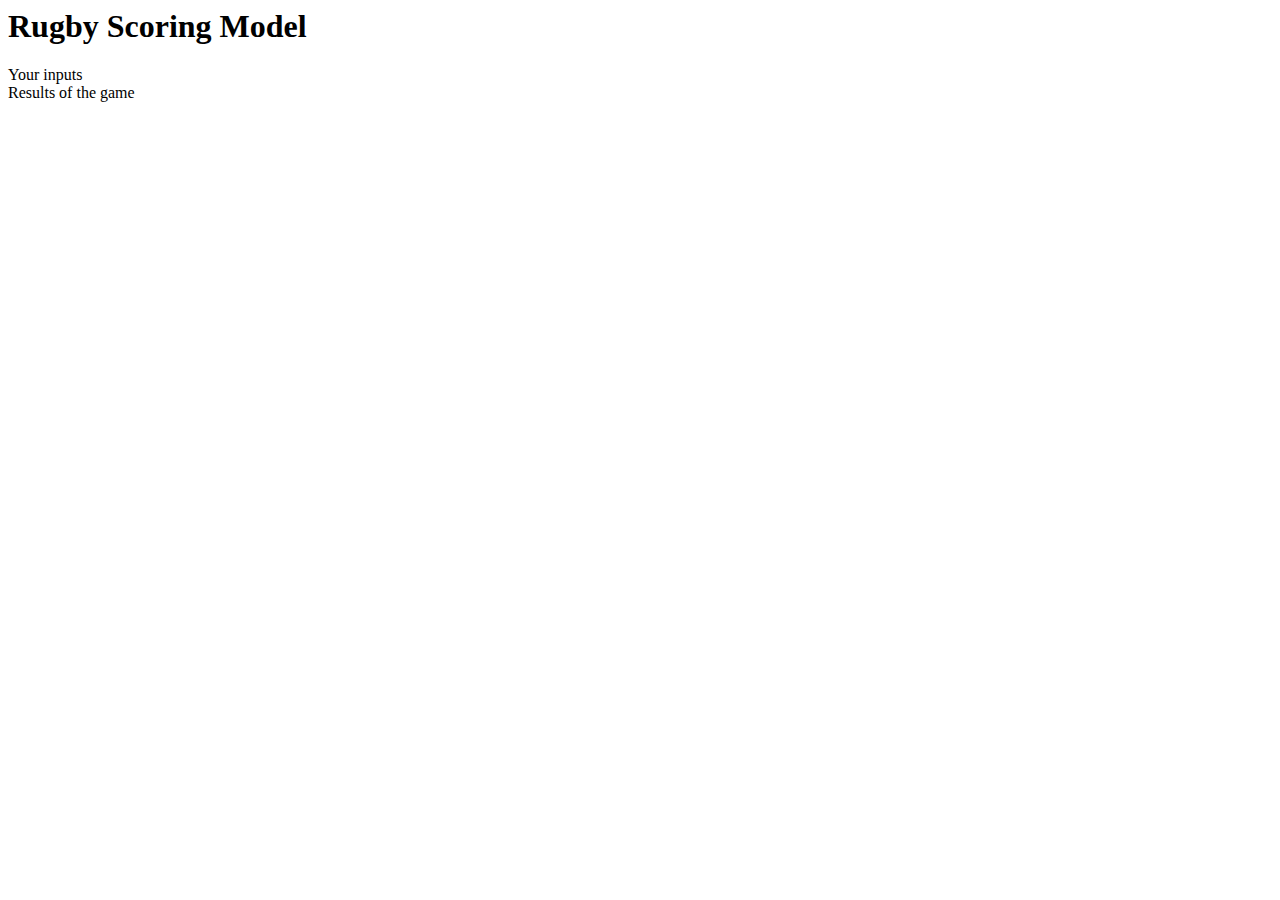
==== index.html @ 8a007363 "moving JS to separate file, and working on HTML strucure." ====
<DOCTYPE!>
	<html>
		<head>
			<title></title>
		</head>
		<body>
			<header>
				<h1>Rugby Scoring Model</h1>
			</header>
      <article>
        <section>Your inputs</section>
        <section>Results of the game</section>
      </article>
			<script src="script.js"></script>
		</body>
	</html>
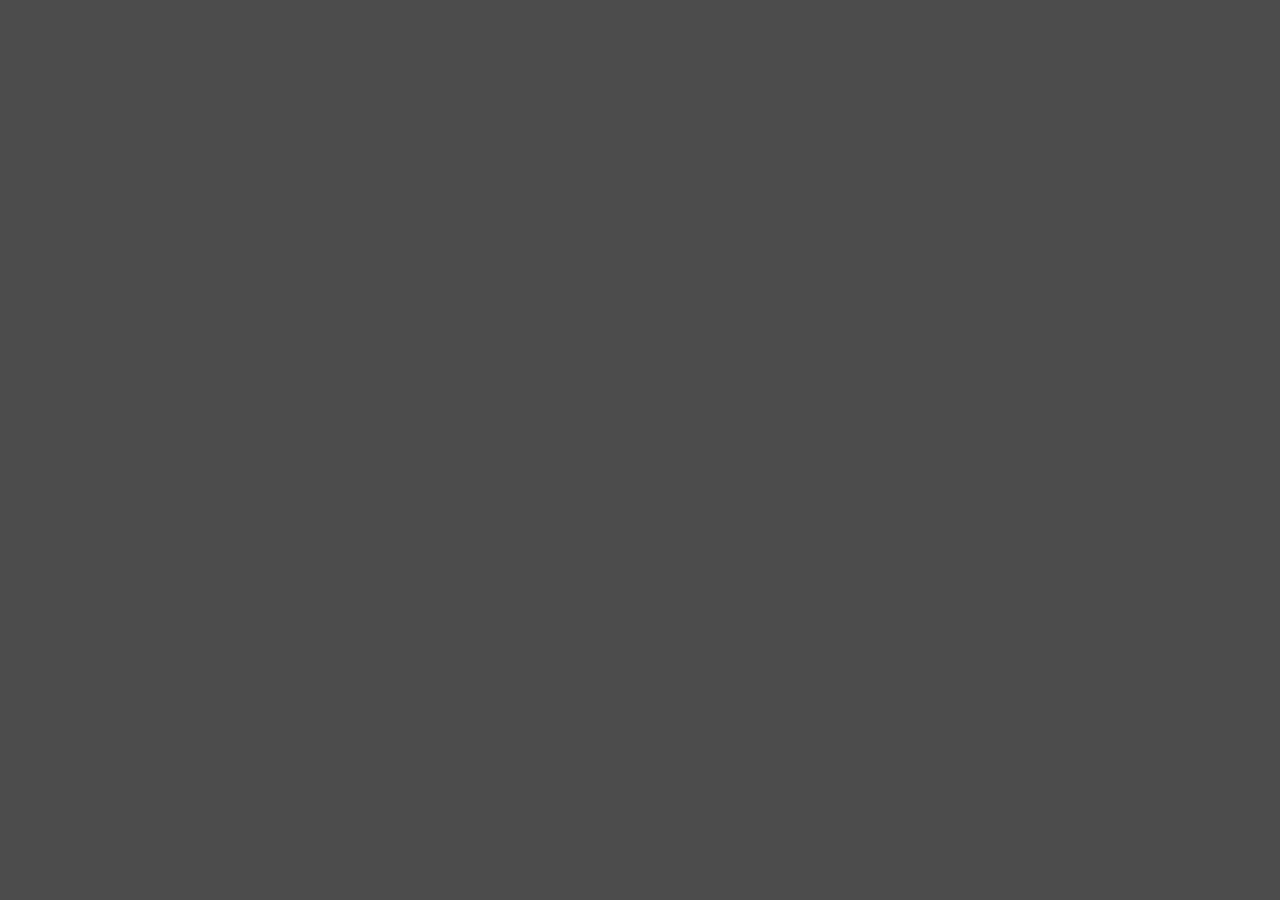
==== commit f18532bc: "adding framework HTML and Stylesheets." ====
--- a/index.html
+++ b/index.html
@@ -1,16 +1,22 @@
 <DOCTYPE!>
 	<html>
 		<head>
-			<title></title>
+			<title>Rugby Team Analysis</title>
+      <link rel="stylesheet" href="css/reset.css">
+      <link rel="stylesheet" href="css/layout.css">
+      <link rel="stylesheet" href="css/style.css">
 		</head>
 		<body>
 			<header>
-				<h1>Rugby Scoring Model</h1>
+				<h1></h1>
+        <nav></nav>
 			</header>
       <article>
-        <section>Your inputs</section>
-        <section>Results of the game</section>
+        <section>
+          <iframe width="560" height="315" src="//www.youtube.com/embed/S92KA3RKguU" frameborder="0" allowfullscreen></iframe>
+        </section>
+        <section></section>
       </article>
-			<script src="script.js"></script>
+      <footer></footer>
 		</body>
 	</html>--- a/css/layout.css
+++ b/css/layout.css
@@ -0,0 +1,446 @@
+/*
+  960 Grid System ~ Core CSS.
+  Learn more ~ http://960.gs/
+
+  Licensed under GPL and MIT.
+*/
+
+/*
+  Forces backgrounds to span full width,
+  even if there is horizontal scrolling.
+  Increase this if your layout is wider.
+
+  Note: IE6 works fine without this fix.
+*/
+
+body {
+  min-width: 960px;
+}
+
+/* Container
+----------------------------------------------------------------------------------------------------*/
+
+.container_16 {
+  margin-left: auto;
+  margin-right: auto;
+  width: 960px;
+}
+
+/* Grid >> Global
+----------------------------------------------------------------------------------------------------*/
+
+.grid_1,
+.grid_2,
+.grid_3,
+.grid_4,
+.grid_5,
+.grid_6,
+.grid_7,
+.grid_8,
+.grid_9,
+.grid_10,
+.grid_11,
+.grid_12,
+.grid_13,
+.grid_14,
+.grid_15,
+.grid_16 {
+  display: inline;
+  float: left;
+  margin-left: 10px;
+  margin-right: 10px;
+}
+
+.push_1, .pull_1,
+.push_2, .pull_2,
+.push_3, .pull_3,
+.push_4, .pull_4,
+.push_5, .pull_5,
+.push_6, .pull_6,
+.push_7, .pull_7,
+.push_8, .pull_8,
+.push_9, .pull_9,
+.push_10, .pull_10,
+.push_11, .pull_11,
+.push_12, .pull_12,
+.push_13, .pull_13,
+.push_14, .pull_14,
+.push_15, .pull_15,
+.push_16, .pull_16 {
+  position: relative;
+}
+
+/* Grid >> Children (Alpha ~ First, Omega ~ Last)
+----------------------------------------------------------------------------------------------------*/
+
+.alpha {
+  margin-left: 0;
+}
+
+.omega {
+  margin-right: 0;
+}
+
+/* Grid >> 16 Columns
+----------------------------------------------------------------------------------------------------*/
+
+.container_16 .grid_1 {
+  width: 40px;
+}
+
+.container_16 .grid_2 {
+  width: 100px;
+}
+
+.container_16 .grid_3 {
+  width: 160px;
+}
+
+.container_16 .grid_4 {
+  width: 220px;
+}
+
+.container_16 .grid_5 {
+  width: 280px;
+}
+
+.container_16 .grid_6 {
+  width: 340px;
+}
+
+.container_16 .grid_7 {
+  width: 400px;
+}
+
+.container_16 .grid_8 {
+  width: 460px;
+}
+
+.container_16 .grid_9 {
+  width: 520px;
+}
+
+.container_16 .grid_10 {
+  width: 580px;
+}
+
+.container_16 .grid_11 {
+  width: 640px;
+}
+
+.container_16 .grid_12 {
+  width: 700px;
+}
+
+.container_16 .grid_13 {
+  width: 760px;
+}
+
+.container_16 .grid_14 {
+  width: 820px;
+}
+
+.container_16 .grid_15 {
+  width: 880px;
+}
+
+.container_16 .grid_16 {
+  width: 940px;
+}
+
+/* Prefix Extra Space >> 16 Columns
+----------------------------------------------------------------------------------------------------*/
+
+.container_16 .prefix_1 {
+  padding-left: 60px;
+}
+
+.container_16 .prefix_2 {
+  padding-left: 120px;
+}
+
+.container_16 .prefix_3 {
+  padding-left: 180px;
+}
+
+.container_16 .prefix_4 {
+  padding-left: 240px;
+}
+
+.container_16 .prefix_5 {
+  padding-left: 300px;
+}
+
+.container_16 .prefix_6 {
+  padding-left: 360px;
+}
+
+.container_16 .prefix_7 {
+  padding-left: 420px;
+}
+
+.container_16 .prefix_8 {
+  padding-left: 480px;
+}
+
+.container_16 .prefix_9 {
+  padding-left: 540px;
+}
+
+.container_16 .prefix_10 {
+  padding-left: 600px;
+}
+
+.container_16 .prefix_11 {
+  padding-left: 660px;
+}
+
+.container_16 .prefix_12 {
+  padding-left: 720px;
+}
+
+.container_16 .prefix_13 {
+  padding-left: 780px;
+}
+
+.container_16 .prefix_14 {
+  padding-left: 840px;
+}
+
+.container_16 .prefix_15 {
+  padding-left: 900px;
+}
+
+/* Suffix Extra Space >> 16 Columns
+----------------------------------------------------------------------------------------------------*/
+
+.container_16 .suffix_1 {
+  padding-right: 60px;
+}
+
+.container_16 .suffix_2 {
+  padding-right: 120px;
+}
+
+.container_16 .suffix_3 {
+  padding-right: 180px;
+}
+
+.container_16 .suffix_4 {
+  padding-right: 240px;
+}
+
+.container_16 .suffix_5 {
+  padding-right: 300px;
+}
+
+.container_16 .suffix_6 {
+  padding-right: 360px;
+}
+
+.container_16 .suffix_7 {
+  padding-right: 420px;
+}
+
+.container_16 .suffix_8 {
+  padding-right: 480px;
+}
+
+.container_16 .suffix_9 {
+  padding-right: 540px;
+}
+
+.container_16 .suffix_10 {
+  padding-right: 600px;
+}
+
+.container_16 .suffix_11 {
+  padding-right: 660px;
+}
+
+.container_16 .suffix_12 {
+  padding-right: 720px;
+}
+
+.container_16 .suffix_13 {
+  padding-right: 780px;
+}
+
+.container_16 .suffix_14 {
+  padding-right: 840px;
+}
+
+.container_16 .suffix_15 {
+  padding-right: 900px;
+}
+
+/* Push Space >> 16 Columns
+----------------------------------------------------------------------------------------------------*/
+
+.container_16 .push_1 {
+  left: 60px;
+}
+
+.container_16 .push_2 {
+  left: 120px;
+}
+
+.container_16 .push_3 {
+  left: 180px;
+}
+
+.container_16 .push_4 {
+  left: 240px;
+}
+
+.container_16 .push_5 {
+  left: 300px;
+}
+
+.container_16 .push_6 {
+  left: 360px;
+}
+
+.container_16 .push_7 {
+  left: 420px;
+}
+
+.container_16 .push_8 {
+  left: 480px;
+}
+
+.container_16 .push_9 {
+  left: 540px;
+}
+
+.container_16 .push_10 {
+  left: 600px;
+}
+
+.container_16 .push_11 {
+  left: 660px;
+}
+
+.container_16 .push_12 {
+  left: 720px;
+}
+
+.container_16 .push_13 {
+  left: 780px;
+}
+
+.container_16 .push_14 {
+  left: 840px;
+}
+
+.container_16 .push_15 {
+  left: 900px;
+}
+
+/* Pull Space >> 16 Columns
+----------------------------------------------------------------------------------------------------*/
+
+.container_16 .pull_1 {
+  left: -60px;
+}
+
+.container_16 .pull_2 {
+  left: -120px;
+}
+
+.container_16 .pull_3 {
+  left: -180px;
+}
+
+.container_16 .pull_4 {
+  left: -240px;
+}
+
+.container_16 .pull_5 {
+  left: -300px;
+}
+
+.container_16 .pull_6 {
+  left: -360px;
+}
+
+.container_16 .pull_7 {
+  left: -420px;
+}
+
+.container_16 .pull_8 {
+  left: -480px;
+}
+
+.container_16 .pull_9 {
+  left: -540px;
+}
+
+.container_16 .pull_10 {
+  left: -600px;
+}
+
+.container_16 .pull_11 {
+  left: -660px;
+}
+
+.container_16 .pull_12 {
+  left: -720px;
+}
+
+.container_16 .pull_13 {
+  left: -780px;
+}
+
+.container_16 .pull_14 {
+  left: -840px;
+}
+
+.container_16 .pull_15 {
+  left: -900px;
+}
+
+/* `Clear Floated Elements
+----------------------------------------------------------------------------------------------------*/
+
+/* http://sonspring.com/journal/clearing-floats */
+
+.clear {
+  clear: both;
+  display: block;
+  overflow: hidden;
+  visibility: hidden;
+  width: 0;
+  height: 0;
+}
+
+/* http://www.yuiblog.com/blog/2010/09/27/clearfix-reloaded-overflowhidden-demystified */
+
+.clearfix:before,
+.clearfix:after,
+.container_16:before,
+.container_16:after {
+  content: '.';
+  display: block;
+  overflow: hidden;
+  visibility: hidden;
+  font-size: 0;
+  line-height: 0;
+  width: 0;
+  height: 0;
+}
+
+.clearfix:after,
+.container_16:after {
+  clear: both;
+}
+
+/*
+  The following zoom:1 rule is specifically for IE6 + IE7.
+  Move to separate stylesheet if invalid CSS is a problem.
+*/
+
+.clearfix,
+.container_16 {
+  zoom: 1;
+}--- a/css/style.css
+++ b/css/style.css
@@ -0,0 +1,3 @@
+html {
+  background-color: #4c4c4c;
+}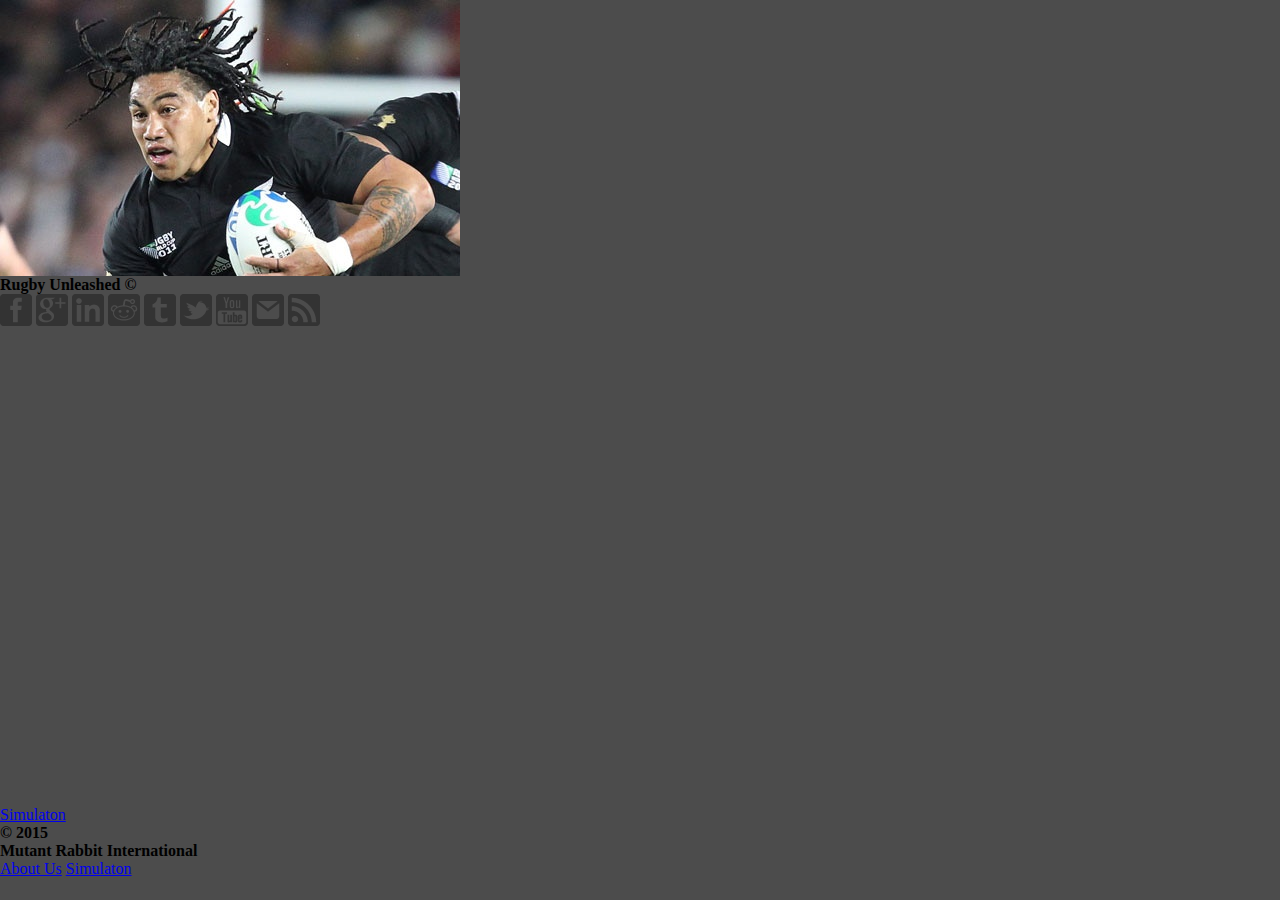
==== commit 6d63ced1: "updating current state of HTML and CSS. Framework almost complete for pages." ====
--- a/index.html
+++ b/index.html
@@ -8,15 +8,32 @@
 		</head>
 		<body>
 			<header>
-				<h1></h1>
-        <nav></nav>
+        <img src="images/Logo.jpg" alt="">
+				<h1>Rugby Unleashed &copy</h1>
+        <nav>
+          <img src="images/fb_1.png" alt="">
+          <img src="images/google_plus.png" alt="">
+          <img src="images/linkedin.png" alt="">
+          <img src="images/reddit.png" alt="">
+          <img src="images/tumblr.png" alt="">
+          <img src="images/twitter_1.png" alt="">
+          <img src="images/you_tube.png" alt="">
+          <img src="images/email.png" alt="">
+          <img src="images/rss.png" alt="">
+        </nav>
 			</header>
       <article>
         <section>
-          <iframe width="560" height="315" src="//www.youtube.com/embed/S92KA3RKguU" frameborder="0" allowfullscreen></iframe>
+          <iframe width="853" height="480" src="http://www.youtube.com/embed/S92KA3RKguU" frameborder="0" allowfullscreen></iframe>
         </section>
-        <section></section>
+        <section>
+          <a href="pages/simulation.html">Simulaton</a>
+        </section>
       </article>
-      <footer></footer>
+      <footer>
+        <h2>&copy 2015<br>Mutant Rabbit International</h2>
+        <a href="pages/about_us.html">About Us</a>
+        <a href="pages/simulation.html">Simulaton</a>
+      </footer>
 		</body>
 	</html>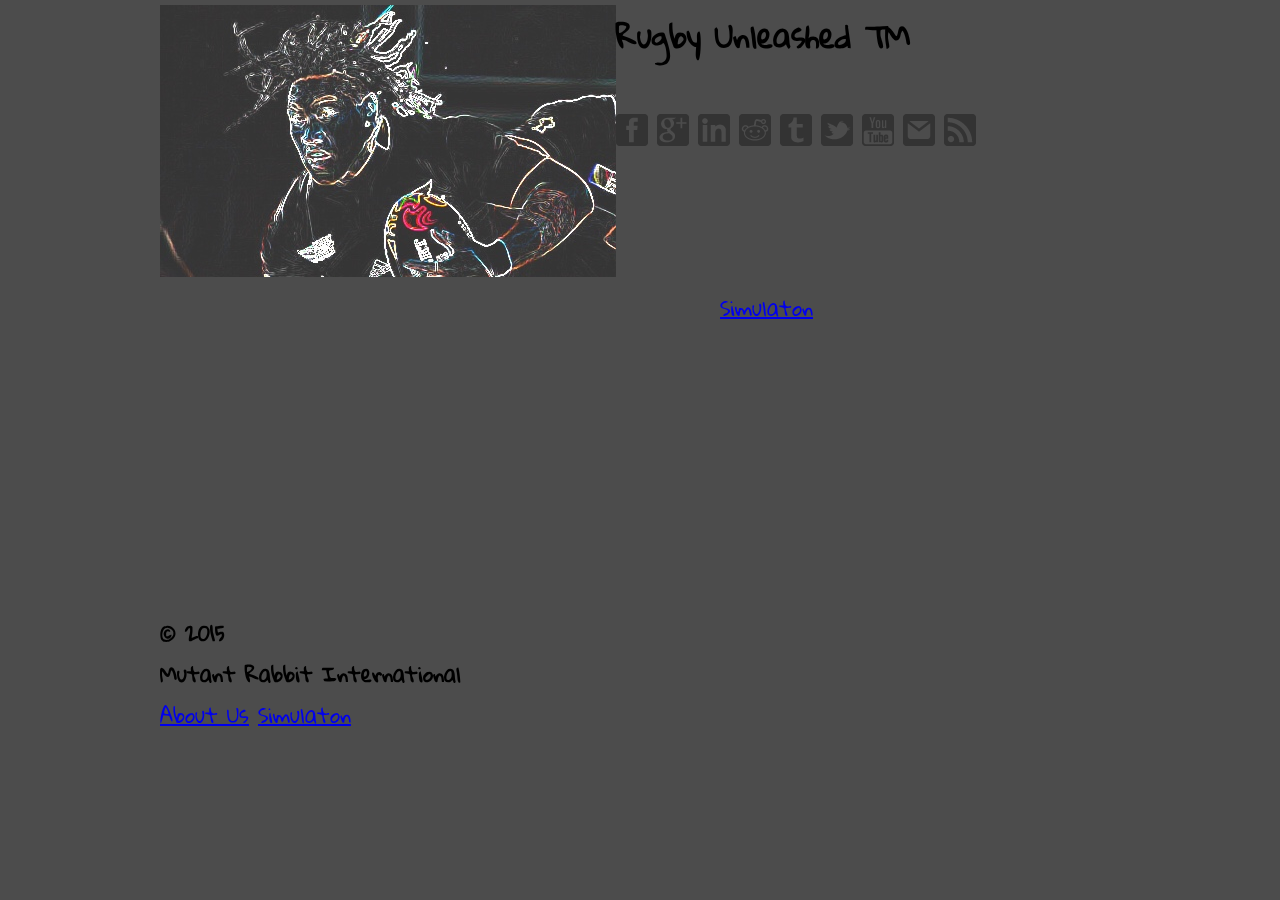
==== commit 6372e1a7: "adding style and formatting to pages." ====
--- a/index.html
+++ b/index.html
@@ -4,13 +4,14 @@
 			<title>Rugby Team Analysis</title>
       <link rel="stylesheet" href="css/reset.css">
       <link rel="stylesheet" href="css/layout.css">
+      <link href='http://fonts.googleapis.com/css?family=Gloria+Hallelujah' rel='stylesheet' type='text/css'>
       <link rel="stylesheet" href="css/style.css">
 		</head>
 		<body>
-			<header>
-        <img src="images/Logo.jpg" alt="">
-				<h1>Rugby Unleashed &copy</h1>
-        <nav>
+			<header class="container_16 std_padding">
+        <img class="left_media" src="images/Logo.jpg" alt="">
+				<h1 class>Rugby Unleashed &#8482</h1><br>
+        <nav class>
           <img src="images/fb_1.png" alt="">
           <img src="images/google_plus.png" alt="">
           <img src="images/linkedin.png" alt="">
@@ -22,15 +23,15 @@
           <img src="images/rss.png" alt="">
         </nav>
 			</header>
-      <article>
-        <section>
-          <iframe width="853" height="480" src="http://www.youtube.com/embed/S92KA3RKguU" frameborder="0" allowfullscreen></iframe>
+      <article class="container_16 std_padding">
+        <section class="left_media">
+          <iframe width="560" height="315" src="http://www.youtube.com/embed/S92KA3RKguU" frameborder="0" allowfullscreen></iframe>
         </section>
         <section>
           <a href="pages/simulation.html">Simulaton</a>
         </section>
       </article>
-      <footer>
+      <footer class="container_16 std_padding">
         <h2>&copy 2015<br>Mutant Rabbit International</h2>
         <a href="pages/about_us.html">About Us</a>
         <a href="pages/simulation.html">Simulaton</a>
--- a/css/style.css
+++ b/css/style.css
@@ -1,3 +1,18 @@
 html {
   background-color: #4c4c4c;
+  font-family: 'Gloria Hallelujah', cursive;
+  font-size: 20px;
+  /*text-decoration: none;*/
+}
+
+h1 {
+  font-size: 30px;
+}
+
+.left_media {
+  float: left;
+}
+
+.std_padding {
+  padding: 5px;
 }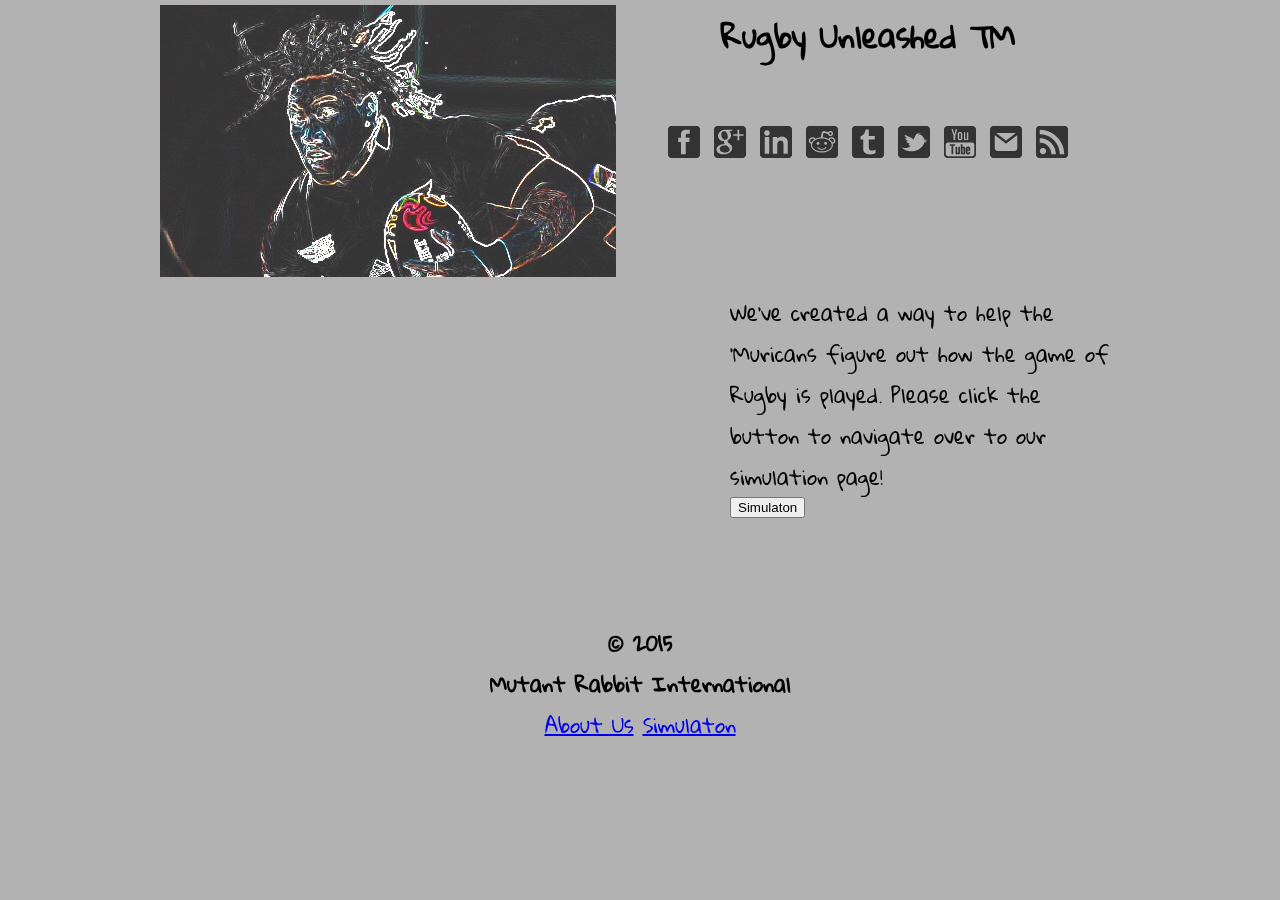
==== commit 79492400: "adding more stylesheet content." ====
--- a/index.html
+++ b/index.html
@@ -10,25 +10,26 @@
 		<body>
 			<header class="container_16 std_padding">
         <img class="left_media" src="images/Logo.jpg" alt="">
-				<h1 class>Rugby Unleashed &#8482</h1><br>
-        <nav class>
-          <img src="images/fb_1.png" alt="">
-          <img src="images/google_plus.png" alt="">
-          <img src="images/linkedin.png" alt="">
-          <img src="images/reddit.png" alt="">
-          <img src="images/tumblr.png" alt="">
-          <img src="images/twitter_1.png" alt="">
-          <img src="images/you_tube.png" alt="">
-          <img src="images/email.png" alt="">
-          <img src="images/rss.png" alt="">
+				<h1 class="title_text">Rugby Unleashed &#8482</h1><br>
+        <nav class="title_text">
+          <img src="images/fb_1.png" alt="Facebook">
+          <img src="images/google_plus.png" alt="Google Plus">
+          <img src="images/linkedin.png" alt="LinkedIn">
+          <img src="images/reddit.png" alt="Reddit">
+          <img src="images/tumblr.png" alt="Tubmlr">
+          <img src="images/twitter_1.png" alt="Twitter">
+          <img src="images/you_tube.png" alt="You Tube">
+          <img src="images/email.png" alt="Email">
+          <img src="images/rss.png" alt="RSS">
         </nav>
 			</header>
       <article class="container_16 std_padding">
-        <section class="left_media">
+        <section class="left_media std_padding">
           <iframe width="560" height="315" src="http://www.youtube.com/embed/S92KA3RKguU" frameborder="0" allowfullscreen></iframe>
         </section>
-        <section>
-          <a href="pages/simulation.html">Simulaton</a>
+        <section class="std_padding">
+          <p>We've created a way to help the 'Muricans figure out how the game of Rugby is played. Please click the button to navigate over to our simulation page!</p>
+          <button href="pages/simulation.html">Simulaton</button>
         </section>
       </article>
       <footer class="container_16 std_padding">
--- a/css/style.css
+++ b/css/style.css
@@ -1,12 +1,17 @@
 html {
-  background-color: #4c4c4c;
+  background-color: #b2b2b2;
   font-family: 'Gloria Hallelujah', cursive;
   font-size: 20px;
   /*text-decoration: none;*/
 }
 
-h1 {
+.title_text {
   font-size: 30px;
+  text-align: center;
+}
+
+.about_us {
+  text-align: center;
 }
 
 .left_media {
@@ -15,4 +20,8 @@
 
 .std_padding {
   padding: 5px;
+}
+
+footer {
+  text-align: center;
 }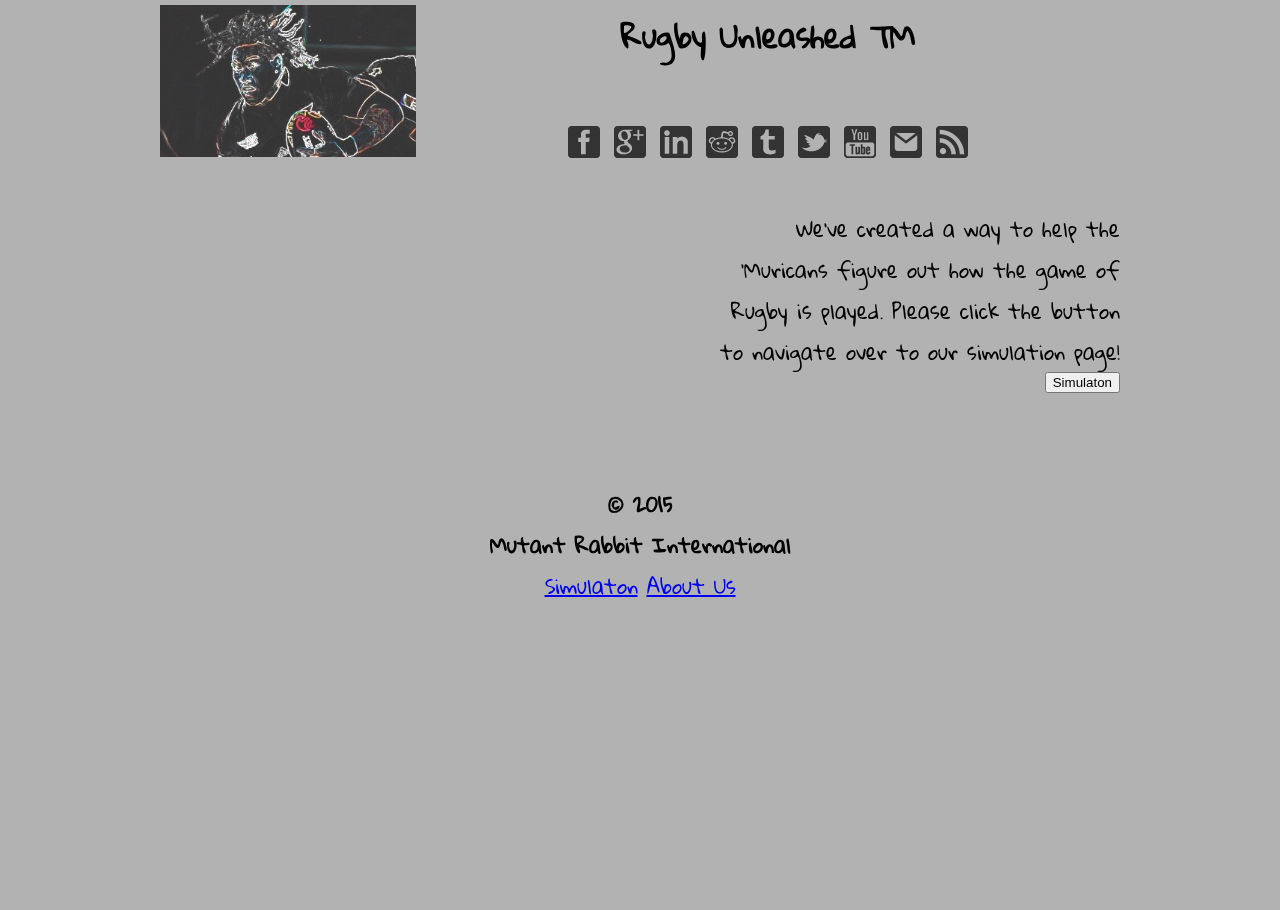
==== commit b6b15b71: "Working code, and functional style;" ====
--- a/index.html
+++ b/index.html
@@ -8,10 +8,10 @@
       <link rel="stylesheet" href="css/style.css">
 		</head>
 		<body>
-			<header class="container_16 std_padding">
-        <img class="left_media" src="images/Logo.jpg" alt="">
+			<header class="container_16">
+        <img class="left_media logo" src="images/Logo.jpg" alt="">
 				<h1 class="title_text">Rugby Unleashed &#8482</h1><br>
-        <nav class="title_text">
+        <nav class="title_text socialMed">
           <img src="images/fb_1.png" alt="Facebook">
           <img src="images/google_plus.png" alt="Google Plus">
           <img src="images/linkedin.png" alt="LinkedIn">
@@ -23,19 +23,19 @@
           <img src="images/rss.png" alt="RSS">
         </nav>
 			</header>
-      <article class="container_16 std_padding">
-        <section class="left_media std_padding">
+      <article class="container_16">
+        <section class="left_media">
           <iframe width="560" height="315" src="http://www.youtube.com/embed/S92KA3RKguU" frameborder="0" allowfullscreen></iframe>
         </section>
-        <section class="std_padding">
+        <section class="align">
           <p>We've created a way to help the 'Muricans figure out how the game of Rugby is played. Please click the button to navigate over to our simulation page!</p>
-          <button href="pages/simulation.html">Simulaton</button>
+          <a href="pages/simulation.html"><button>Simulaton</button></a>
         </section>
       </article>
-      <footer class="container_16 std_padding">
+      <footer class="container_16 center">
         <h2>&copy 2015<br>Mutant Rabbit International</h2>
+        <a href="pages/simulation.html">Simulaton</a>
         <a href="pages/about_us.html">About Us</a>
-        <a href="pages/simulation.html">Simulaton</a>
       </footer>
 		</body>
 	</html>--- a/css/style.css
+++ b/css/style.css
@@ -2,6 +2,7 @@
   background-color: #b2b2b2;
   font-family: 'Gloria Hallelujah', cursive;
   font-size: 20px;
+  padding: 5px;
   /*text-decoration: none;*/
 }
 
@@ -10,7 +11,12 @@
   text-align: center;
 }
 
-.about_us {
+.logo {
+  width: auto;
+  height: auto;
+}
+
+.center {
   text-align: center;
 }
 
@@ -18,10 +24,26 @@
   float: left;
 }
 
-.std_padding {
-  padding: 5px;
+.align {
+  padding-top: 40px;
+  text-align: right;
 }
 
-footer {
-  text-align: center;
-}+button {
+  vertical-align: middle;
+  text-align: left;
+}
+
+.perc15 {
+  width: 15%;
+  height: auto;
+}
+
+.perc25 {
+  width: 25%;
+  height: auto;
+}
+
+article > section {
+  display: block;
+}
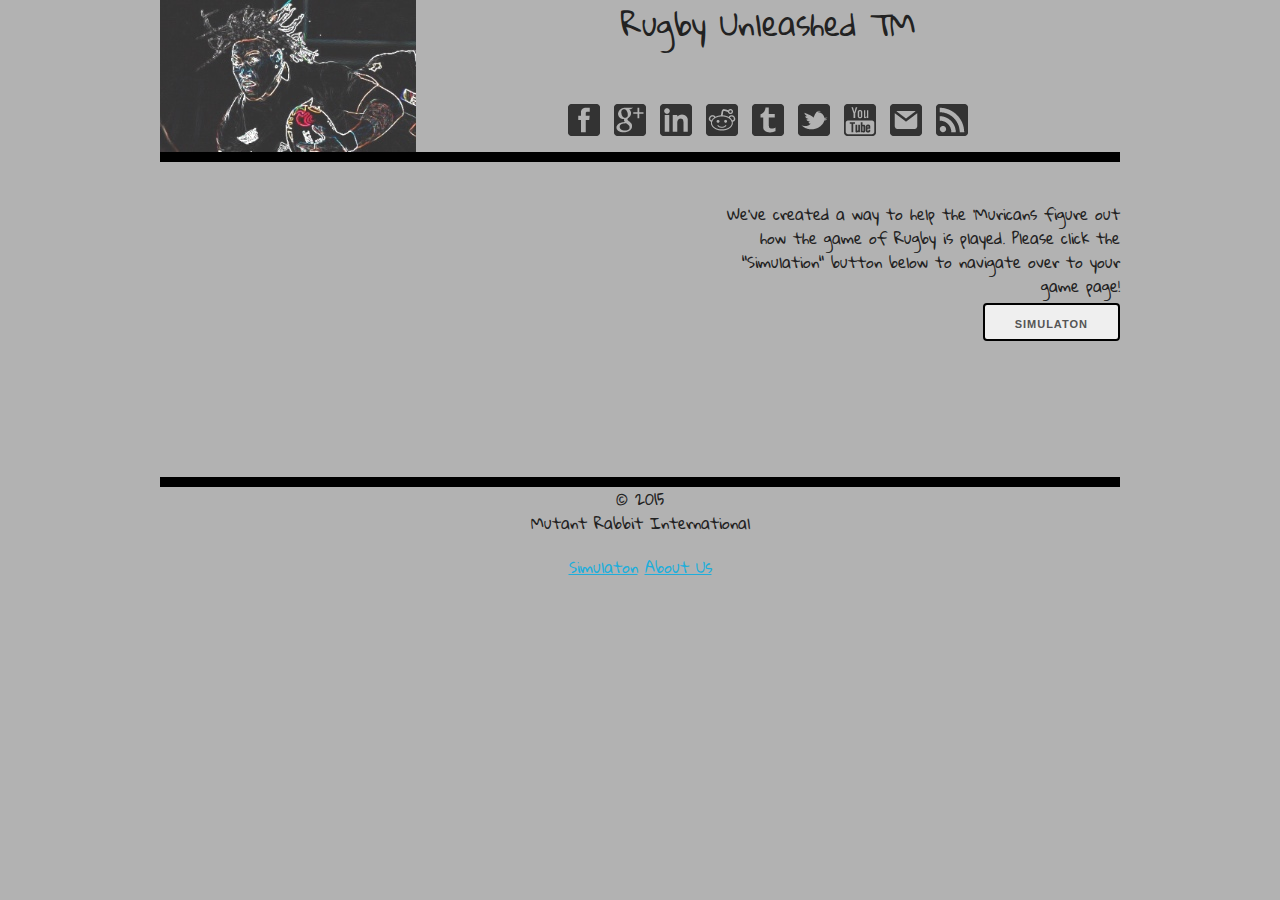
==== commit 7efa8039: "continuing to add more styling. Switched the grid framework to Skeleton, and corrected many of the i" ====
--- a/index.html
+++ b/index.html
@@ -7,8 +7,8 @@
       <link href='http://fonts.googleapis.com/css?family=Gloria+Hallelujah' rel='stylesheet' type='text/css'>
       <link rel="stylesheet" href="css/style.css">
 		</head>
-		<body>
-			<header class="container_16">
+		<body>      
+			<header class="container"> 
         <img class="left_media logo" src="images/Logo.jpg" alt="">
 				<h1 class="title_text">Rugby Unleashed &#8482</h1><br>
         <nav class="title_text socialMed">
@@ -22,17 +22,19 @@
           <img src="images/email.png" alt="Email">
           <img src="images/rss.png" alt="RSS">
         </nav>
-			</header>
-      <article class="container_16">
+      </header>
+      <div class="container separator"></div>
+      <article class="container"> 
         <section class="left_media">
           <iframe width="560" height="315" src="http://www.youtube.com/embed/S92KA3RKguU" frameborder="0" allowfullscreen></iframe>
         </section>
         <section class="align">
-          <p>We've created a way to help the 'Muricans figure out how the game of Rugby is played. Please click the button to navigate over to our simulation page!</p>
-          <a href="pages/simulation.html"><button>Simulaton</button></a>
+          <p>We've created a way to help the 'Muricans figure out how the game of Rugby is played. Please click the "Simulation" button below to navigate over to your game page!</p>
+          <a class="center" href="pages/simulation.html"><button>Simulaton</button></a>
         </section>
       </article>
-      <footer class="container_16 center">
+      <div class=" container separator"></div>
+      <footer class="center container"> 
         <h2>&copy 2015<br>Mutant Rabbit International</h2>
         <a href="pages/simulation.html">Simulaton</a>
         <a href="pages/about_us.html">About Us</a>
--- a/css/layout.css
+++ b/css/layout.css
@@ -1,446 +1,407 @@
 /*
-  960 Grid System ~ Core CSS.
-  Learn more ~ http://960.gs/
-
-  Licensed under GPL and MIT.
+* Skeleton V2.0.4
+* Copyright 2014, Dave Gamache
+* www.getskeleton.com
+* Free to use under the MIT license.
+* http://www.opensource.org/licenses/mit-license.php
+* 12/29/2014
 */
 
+
+/* Table of contents
+––––––––––––––––––––––––––––––––––––––––––––––––––
+- Grid
+- Base Styles
+- Typography
+- Links
+- Buttons
+- Forms
+- Lists
+- Code
+- Tables
+- Spacing
+- Utilities
+- Clearing
+- Media Queries
+*/
+
+
+/* Grid
+–––––––––––––––––––––––––––––––––––––––––––––––––– */
+.container {
+  position: relative;
+  width: 100%;
+  max-width: 960px;
+  margin: 0 auto;
+  padding: 0 20px;
+  box-sizing: border-box; }
+.column,
+.columns {
+  width: 100%;
+  float: left;
+  box-sizing: border-box; }
+
+/* For devices larger than 400px */
+@media (min-width: 400px) {
+  .container {
+    width: 85%;
+    padding: 0; }
+}
+
+/* For devices larger than 550px */
+@media (min-width: 550px) {
+  .container {
+    width: 80%; }
+  .column,
+  .columns {
+    margin-left: 4%; }
+  .column:first-child,
+  .columns:first-child {
+    margin-left: 0; }
+
+  .one.column,
+  .one.columns                    { width: 4.66666666667%; }
+  .two.columns                    { width: 13.3333333333%; }
+  .three.columns                  { width: 22%;            }
+  .four.columns                   { width: 30.6666666667%; }
+  .five.columns                   { width: 39.3333333333%; }
+  .six.columns                    { width: 48%;            }
+  .seven.columns                  { width: 56.6666666667%; }
+  .eight.columns                  { width: 65.3333333333%; }
+  .nine.columns                   { width: 74.0%;          }
+  .ten.columns                    { width: 82.6666666667%; }
+  .eleven.columns                 { width: 91.3333333333%; }
+  .twelve.columns                 { width: 100%; margin-left: 0; }
+
+  .one-third.column               { width: 30.6666666667%; }
+  .two-thirds.column              { width: 65.3333333333%; }
+
+  .one-half.column                { width: 48%; }
+
+  /* Offsets */
+  .offset-by-one.column,
+  .offset-by-one.columns          { margin-left: 8.66666666667%; }
+  .offset-by-two.column,
+  .offset-by-two.columns          { margin-left: 17.3333333333%; }
+  .offset-by-three.column,
+  .offset-by-three.columns        { margin-left: 26%;            }
+  .offset-by-four.column,
+  .offset-by-four.columns         { margin-left: 34.6666666667%; }
+  .offset-by-five.column,
+  .offset-by-five.columns         { margin-left: 43.3333333333%; }
+  .offset-by-six.column,
+  .offset-by-six.columns          { margin-left: 52%;            }
+  .offset-by-seven.column,
+  .offset-by-seven.columns        { margin-left: 60.6666666667%; }
+  .offset-by-eight.column,
+  .offset-by-eight.columns        { margin-left: 69.3333333333%; }
+  .offset-by-nine.column,
+  .offset-by-nine.columns         { margin-left: 78.0%;          }
+  .offset-by-ten.column,
+  .offset-by-ten.columns          { margin-left: 86.6666666667%; }
+  .offset-by-eleven.column,
+  .offset-by-eleven.columns       { margin-left: 95.3333333333%; }
+
+  .offset-by-one-third.column,
+  .offset-by-one-third.columns    { margin-left: 34.6666666667%; }
+  .offset-by-two-thirds.column,
+  .offset-by-two-thirds.columns   { margin-left: 69.3333333333%; }
+
+  .offset-by-one-half.column,
+  .offset-by-one-half.columns     { margin-left: 52%; }
+
+}
+
+
+/* Base Styles
+–––––––––––––––––––––––––––––––––––––––––––––––––– */
+/* NOTE
+html is set to 62.5% so that all the REM measurements throughout Skeleton
+are based on 10px sizing. So basically 1.5rem = 15px :) */
+html {
+  font-size: 62.5%; }
+body {
+  font-size: 1.5em; /* currently ems cause chrome bug misinterpreting rems on body element */
+  line-height: 1.6;
+  font-weight: 400;
+  color: #222; }
+
+
+/* Typography
+–––––––––––––––––––––––––––––––––––––––––––––––––– */
+h1, h2, h3, h4, h5, h6 {
+  margin-top: 0;
+  margin-bottom: 2rem;
+  font-weight: 300; }
+/*h1 { font-size: 4.0rem; line-height: 1.2;  letter-spacing: -.1rem;}
+h2 { font-size: 3.6rem; line-height: 1.25; letter-spacing: -.1rem; }
+h3 { font-size: 3.0rem; line-height: 1.3;  letter-spacing: -.1rem; }
+h4 { font-size: 2.4rem; line-height: 1.35; letter-spacing: -.08rem; }
+h5 { font-size: 1.8rem; line-height: 1.5;  letter-spacing: -.05rem; }
+h6 { font-size: 1.5rem; line-height: 1.6;  letter-spacing: 0; }*/
+
+p {
+  margin-top: 0; }
+
+
+/* Links
+–––––––––––––––––––––––––––––––––––––––––––––––––– */
+a {
+  color: #1EAEDB; }
+a:hover {
+  color: #0FA0CE; }
+
+
+/* Buttons
+–––––––––––––––––––––––––––––––––––––––––––––––––– */
+.button,
+button,
+input[type="submit"],
+input[type="reset"],
+input[type="button"] {
+  display: inline-block;
+  height: 38px;
+  padding: 0 30px;
+  color: #555;
+  text-align: center;
+  font-size: 11px;
+  font-weight: 600;
+  line-height: 38px;
+  letter-spacing: .1rem;
+  text-transform: uppercase;
+  text-decoration: none;
+  white-space: nowrap;
+  /*background-color: transparent;*/
+  border-radius: 4px;
+  border: 2px solid black;
+  cursor: pointer;
+  box-sizing: border-box; }
+.button:hover,
+button:hover,
+input[type="submit"]:hover,
+input[type="reset"]:hover,
+input[type="button"]:hover,
+.button:focus,
+button:focus,
+input[type="submit"]:focus,
+input[type="reset"]:focus,
+input[type="button"]:focus {
+  color: #333;
+  border-color: #888;
+  outline: 0; }
+.button.button-primary,
+button.button-primary,
+input[type="submit"].button-primary,
+input[type="reset"].button-primary,
+input[type="button"].button-primary {
+  color: #FFF;
+  background-color: #33C3F0;
+  border-color: #33C3F0; }
+.button.button-primary:hover,
+button.button-primary:hover,
+input[type="submit"].button-primary:hover,
+input[type="reset"].button-primary:hover,
+input[type="button"].button-primary:hover,
+.button.button-primary:focus,
+button.button-primary:focus,
+input[type="submit"].button-primary:focus,
+input[type="reset"].button-primary:focus,
+input[type="button"].button-primary:focus {
+  color: #FFF;
+  background-color: #1EAEDB;
+  border-color: #1EAEDB; }
+
+
+/* Forms
+–––––––––––––––––––––––––––––––––––––––––––––––––– */
+input[type="email"],
+input[type="number"],
+input[type="search"],
+input[type="text"],
+input[type="tel"],
+input[type="url"],
+input[type="password"],
+textarea,
+select {
+  height: 38px;
+  padding: 6px 10px; /* The 6px vertically centers text on FF, ignored by Webkit */
+  background-color: #fff;
+  border: 1px solid #D1D1D1;
+  border-radius: 4px;
+  box-shadow: none;
+  box-sizing: border-box; }
+/* Removes awkward default styles on some inputs for iOS */
+input[type="email"],
+input[type="number"],
+input[type="search"],
+input[type="text"],
+input[type="tel"],
+input[type="url"],
+input[type="password"],
+textarea {
+  -webkit-appearance: none;
+     -moz-appearance: none;
+          appearance: none; }
+textarea {
+  min-height: 65px;
+  padding-top: 6px;
+  padding-bottom: 6px; }
+input[type="email"]:focus,
+input[type="number"]:focus,
+input[type="search"]:focus,
+input[type="text"]:focus,
+input[type="tel"]:focus,
+input[type="url"]:focus,
+input[type="password"]:focus,
+textarea:focus,
+select:focus {
+  border: 1px solid #33C3F0;
+  outline: 0; }
+label,
+legend {
+  display: block;
+  margin-bottom: .5rem;
+  font-weight: 600; }
+fieldset {
+  padding: 0;
+  border-width: 0; }
+input[type="checkbox"],
+input[type="radio"] {
+  display: inline; }
+label > .label-body {
+  display: inline-block;
+  margin-left: .5rem;
+  font-weight: normal; }
+
+
+/* Lists
+–––––––––––––––––––––––––––––––––––––––––––––––––– */
+ul {
+  list-style: circle inside; }
+ol {
+  list-style: decimal inside; }
+ol, ul {
+  padding-left: 0;
+  margin-top: 0; }
+ul ul,
+ul ol,
+ol ol,
+ol ul {
+  margin: 1.5rem 0 1.5rem 3rem;
+  font-size: 90%; }
+li {
+  margin-bottom: 1rem; }
+
+
+/* Code
+–––––––––––––––––––––––––––––––––––––––––––––––––– */
+code {
+  padding: .2rem .5rem;
+  margin: 0 .2rem;
+  font-size: 90%;
+  white-space: nowrap;
+  background: #F1F1F1;
+  border: 1px solid #E1E1E1;
+  border-radius: 4px; }
+pre > code {
+  display: block;
+  padding: 1rem 1.5rem;
+  white-space: pre; }
+
+
+/* Tables
+–––––––––––––––––––––––––––––––––––––––––––––––––– */
+th,
+td {
+  padding: 12px 15px;
+  text-align: left;
+  border-bottom: 1px solid #E1E1E1; }
+th:first-child,
+td:first-child {
+  padding-left: 0; }
+th:last-child,
+td:last-child {
+  padding-right: 0; }
+
+
+/* Spacing
+–––––––––––––––––––––––––––––––––––––––––––––––––– */
+button,
+.button {
+  margin-bottom: 1rem; }
+input,
+textarea,
+select,
+fieldset {
+  margin-bottom: 1.5rem; }
+pre,
+blockquote,
+dl,
+figure,
+table,
+p,
+ul,
+ol,
+form {
+  margin-bottom: .5rem; }
+
+
+/* Utilities
+–––––––––––––––––––––––––––––––––––––––––––––––––– */
+.u-full-width {
+  width: 100%;
+  box-sizing: border-box; }
+.u-max-full-width {
+  max-width: 100%;
+  box-sizing: border-box; }
+.u-pull-right {
+  float: right; }
+.u-pull-left {
+  float: left; }
+
+
+/* Misc
+–––––––––––––––––––––––––––––––––––––––––––––––––– */
+hr {
+  margin-top: 3rem;
+  margin-bottom: 3.5rem;
+  border-width: 0;
+  border-top: 1px solid #E1E1E1; }
+
+
+/* Clearing
+–––––––––––––––––––––––––––––––––––––––––––––––––– */
+
+/* Self Clearing Goodness */
+.container:after,
+.row:after,
+.u-cf {
+  content: "";
+  display: table;
+  clear: both; }
+
+
+/* Media Queries
+–––––––––––––––––––––––––––––––––––––––––––––––––– */
 /*
-  Forces backgrounds to span full width,
-  even if there is horizontal scrolling.
-  Increase this if your layout is wider.
-
-  Note: IE6 works fine without this fix.
+Note: The best way to structure the use of media queries is to create the queries
+near the relevant code. For example, if you wanted to change the styles for buttons
+on small devices, paste the mobile query code up in the buttons section and style it
+there.
 */
 
-body {
-  min-width: 960px;
-}
-
-/* Container
-----------------------------------------------------------------------------------------------------*/
-
-.container_16 {
-  margin-left: auto;
-  margin-right: auto;
-  width: 960px;
-}
-
-/* Grid >> Global
-----------------------------------------------------------------------------------------------------*/
-
-.grid_1,
-.grid_2,
-.grid_3,
-.grid_4,
-.grid_5,
-.grid_6,
-.grid_7,
-.grid_8,
-.grid_9,
-.grid_10,
-.grid_11,
-.grid_12,
-.grid_13,
-.grid_14,
-.grid_15,
-.grid_16 {
-  display: inline;
-  float: left;
-  margin-left: 10px;
-  margin-right: 10px;
-}
-
-.push_1, .pull_1,
-.push_2, .pull_2,
-.push_3, .pull_3,
-.push_4, .pull_4,
-.push_5, .pull_5,
-.push_6, .pull_6,
-.push_7, .pull_7,
-.push_8, .pull_8,
-.push_9, .pull_9,
-.push_10, .pull_10,
-.push_11, .pull_11,
-.push_12, .pull_12,
-.push_13, .pull_13,
-.push_14, .pull_14,
-.push_15, .pull_15,
-.push_16, .pull_16 {
-  position: relative;
-}
-
-/* Grid >> Children (Alpha ~ First, Omega ~ Last)
-----------------------------------------------------------------------------------------------------*/
-
-.alpha {
-  margin-left: 0;
-}
-
-.omega {
-  margin-right: 0;
-}
-
-/* Grid >> 16 Columns
-----------------------------------------------------------------------------------------------------*/
-
-.container_16 .grid_1 {
-  width: 40px;
-}
-
-.container_16 .grid_2 {
-  width: 100px;
-}
-
-.container_16 .grid_3 {
-  width: 160px;
-}
-
-.container_16 .grid_4 {
-  width: 220px;
-}
-
-.container_16 .grid_5 {
-  width: 280px;
-}
-
-.container_16 .grid_6 {
-  width: 340px;
-}
-
-.container_16 .grid_7 {
-  width: 400px;
-}
-
-.container_16 .grid_8 {
-  width: 460px;
-}
-
-.container_16 .grid_9 {
-  width: 520px;
-}
-
-.container_16 .grid_10 {
-  width: 580px;
-}
-
-.container_16 .grid_11 {
-  width: 640px;
-}
-
-.container_16 .grid_12 {
-  width: 700px;
-}
-
-.container_16 .grid_13 {
-  width: 760px;
-}
-
-.container_16 .grid_14 {
-  width: 820px;
-}
-
-.container_16 .grid_15 {
-  width: 880px;
-}
-
-.container_16 .grid_16 {
-  width: 940px;
-}
-
-/* Prefix Extra Space >> 16 Columns
-----------------------------------------------------------------------------------------------------*/
-
-.container_16 .prefix_1 {
-  padding-left: 60px;
-}
-
-.container_16 .prefix_2 {
-  padding-left: 120px;
-}
-
-.container_16 .prefix_3 {
-  padding-left: 180px;
-}
-
-.container_16 .prefix_4 {
-  padding-left: 240px;
-}
-
-.container_16 .prefix_5 {
-  padding-left: 300px;
-}
-
-.container_16 .prefix_6 {
-  padding-left: 360px;
-}
-
-.container_16 .prefix_7 {
-  padding-left: 420px;
-}
-
-.container_16 .prefix_8 {
-  padding-left: 480px;
-}
-
-.container_16 .prefix_9 {
-  padding-left: 540px;
-}
-
-.container_16 .prefix_10 {
-  padding-left: 600px;
-}
-
-.container_16 .prefix_11 {
-  padding-left: 660px;
-}
-
-.container_16 .prefix_12 {
-  padding-left: 720px;
-}
-
-.container_16 .prefix_13 {
-  padding-left: 780px;
-}
-
-.container_16 .prefix_14 {
-  padding-left: 840px;
-}
-
-.container_16 .prefix_15 {
-  padding-left: 900px;
-}
-
-/* Suffix Extra Space >> 16 Columns
-----------------------------------------------------------------------------------------------------*/
-
-.container_16 .suffix_1 {
-  padding-right: 60px;
-}
-
-.container_16 .suffix_2 {
-  padding-right: 120px;
-}
-
-.container_16 .suffix_3 {
-  padding-right: 180px;
-}
-
-.container_16 .suffix_4 {
-  padding-right: 240px;
-}
-
-.container_16 .suffix_5 {
-  padding-right: 300px;
-}
-
-.container_16 .suffix_6 {
-  padding-right: 360px;
-}
-
-.container_16 .suffix_7 {
-  padding-right: 420px;
-}
-
-.container_16 .suffix_8 {
-  padding-right: 480px;
-}
-
-.container_16 .suffix_9 {
-  padding-right: 540px;
-}
-
-.container_16 .suffix_10 {
-  padding-right: 600px;
-}
-
-.container_16 .suffix_11 {
-  padding-right: 660px;
-}
-
-.container_16 .suffix_12 {
-  padding-right: 720px;
-}
-
-.container_16 .suffix_13 {
-  padding-right: 780px;
-}
-
-.container_16 .suffix_14 {
-  padding-right: 840px;
-}
-
-.container_16 .suffix_15 {
-  padding-right: 900px;
-}
-
-/* Push Space >> 16 Columns
-----------------------------------------------------------------------------------------------------*/
-
-.container_16 .push_1 {
-  left: 60px;
-}
-
-.container_16 .push_2 {
-  left: 120px;
-}
-
-.container_16 .push_3 {
-  left: 180px;
-}
-
-.container_16 .push_4 {
-  left: 240px;
-}
-
-.container_16 .push_5 {
-  left: 300px;
-}
-
-.container_16 .push_6 {
-  left: 360px;
-}
-
-.container_16 .push_7 {
-  left: 420px;
-}
-
-.container_16 .push_8 {
-  left: 480px;
-}
-
-.container_16 .push_9 {
-  left: 540px;
-}
-
-.container_16 .push_10 {
-  left: 600px;
-}
-
-.container_16 .push_11 {
-  left: 660px;
-}
-
-.container_16 .push_12 {
-  left: 720px;
-}
-
-.container_16 .push_13 {
-  left: 780px;
-}
-
-.container_16 .push_14 {
-  left: 840px;
-}
-
-.container_16 .push_15 {
-  left: 900px;
-}
-
-/* Pull Space >> 16 Columns
-----------------------------------------------------------------------------------------------------*/
-
-.container_16 .pull_1 {
-  left: -60px;
-}
-
-.container_16 .pull_2 {
-  left: -120px;
-}
-
-.container_16 .pull_3 {
-  left: -180px;
-}
-
-.container_16 .pull_4 {
-  left: -240px;
-}
-
-.container_16 .pull_5 {
-  left: -300px;
-}
-
-.container_16 .pull_6 {
-  left: -360px;
-}
-
-.container_16 .pull_7 {
-  left: -420px;
-}
-
-.container_16 .pull_8 {
-  left: -480px;
-}
-
-.container_16 .pull_9 {
-  left: -540px;
-}
-
-.container_16 .pull_10 {
-  left: -600px;
-}
-
-.container_16 .pull_11 {
-  left: -660px;
-}
-
-.container_16 .pull_12 {
-  left: -720px;
-}
-
-.container_16 .pull_13 {
-  left: -780px;
-}
-
-.container_16 .pull_14 {
-  left: -840px;
-}
-
-.container_16 .pull_15 {
-  left: -900px;
-}
-
-/* `Clear Floated Elements
-----------------------------------------------------------------------------------------------------*/
-
-/* http://sonspring.com/journal/clearing-floats */
-
-.clear {
-  clear: both;
-  display: block;
-  overflow: hidden;
-  visibility: hidden;
-  width: 0;
-  height: 0;
-}
-
-/* http://www.yuiblog.com/blog/2010/09/27/clearfix-reloaded-overflowhidden-demystified */
-
-.clearfix:before,
-.clearfix:after,
-.container_16:before,
-.container_16:after {
-  content: '.';
-  display: block;
-  overflow: hidden;
-  visibility: hidden;
-  font-size: 0;
-  line-height: 0;
-  width: 0;
-  height: 0;
-}
-
-.clearfix:after,
-.container_16:after {
-  clear: both;
-}
-
-/*
-  The following zoom:1 rule is specifically for IE6 + IE7.
-  Move to separate stylesheet if invalid CSS is a problem.
-*/
-
-.clearfix,
-.container_16 {
-  zoom: 1;
-}+
+/* Larger than mobile */
+@media (min-width: 400px) {}
+
+/* Larger than phablet (also point when grid becomes active) */
+@media (min-width: 550px) {}
+
+/* Larger than tablet */
+@media (min-width: 750px) {}
+
+/* Larger than desktop */
+@media (min-width: 1000px) {}
+
+/* Larger than Desktop HD */
+@media (min-width: 1200px) {}
--- a/css/style.css
+++ b/css/style.css
@@ -1,9 +1,11 @@
 html {
   background-color: #b2b2b2;
   font-family: 'Gloria Hallelujah', cursive;
-  font-size: 20px;
-  padding: 5px;
-  /*text-decoration: none;*/
+}
+
+.separator {
+  background-color: black;
+  height: 10px;
 }
 
 .title_text {
@@ -24,26 +26,12 @@
   float: left;
 }
 
+.right_media {
+  float: right;
+}
+
 .align {
   padding-top: 40px;
   text-align: right;
 }
 
-button {
-  vertical-align: middle;
-  text-align: left;
-}
-
-.perc15 {
-  width: 15%;
-  height: auto;
-}
-
-.perc25 {
-  width: 25%;
-  height: auto;
-}
-
-article > section {
-  display: block;
-}
